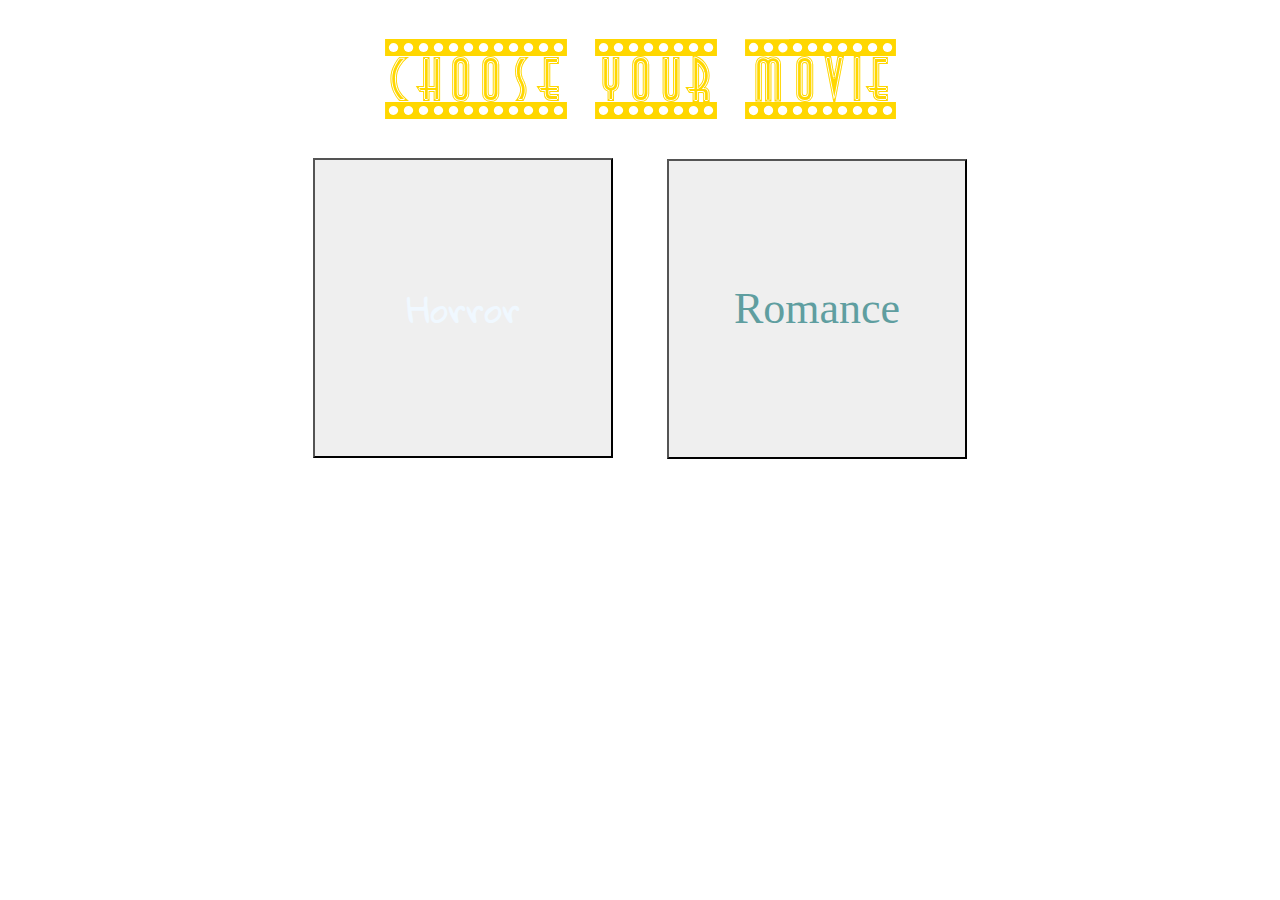
==== index.html @ 40d70248 "home" ====
<!DOCTYPE html>
<html>
    <head>
        <title>Home</title>
        <link rel="stylesheet" href="style.css">
        <script type="text/javascript" src="script.js"></script>
    </head>
    <body id="home">
        <h1>Choose Your Movie </h1>
<button class="fpage" id="horror">Horror</button>
<button class="fpage" id="romance">Romance</button>
</html>
---- style.css ----
#home{
    background-image:url("https://d2v9y0dukr6mq2.cloudfront.net/video/thumbnail/RJZZIy2/movie-theater-cloth-curtains-open_v1nh4alzz__F0003.png");
    background-repeat:no-repeat;
    background-size:cover;
    text-align:center;
}
#buttons{
display:flex;
justify-content:center;
}
.fpage{
    text-align:center;
    width:300px;
    height:300px;
    font-size:18pt;
}

 @font-face {
  font-family: "scaryFont";
  src: url(GloriaHallelujah.ttf);
}
#horror{
background-image:url("https://cdn1us.denofgeek.com/sites/denofgeekus/files/2016/10/tales-from-the-crypt-comics.png");
background-repeat:no-repeat;
background-size:cover;
font-family:scaryFont;
color:aliceblue;
font-size:36px;
}
 @font-face {
  font-family: "showtimeFont";
  src: url(Showtime.ttf);
}

 h1 {
    text-align: center;
    font-family:showtimeFont;
    font-size:60px;
    color:gold;
    }

@font-face {
font-family: "romanticFont";
src: url(Pacifico-Regular.ttf);
}
#romance{
background-image:url("https://previews.123rf.com/images/sapunkele/sapunkele1610/sapunkele161000022/63718277-pop-art-beautiful-woman-and-man-kissing-cartoon-romantic-couple-in-love-vintage-advertising-poster-f.jpg");
background-size:cover;
background-repeat: no-repeat;
margin-left:50px;
font-family:romanticFont;
color: cadetblue;
font-size:44px;
}
#screen{
    border:gold dotted 2px;
}
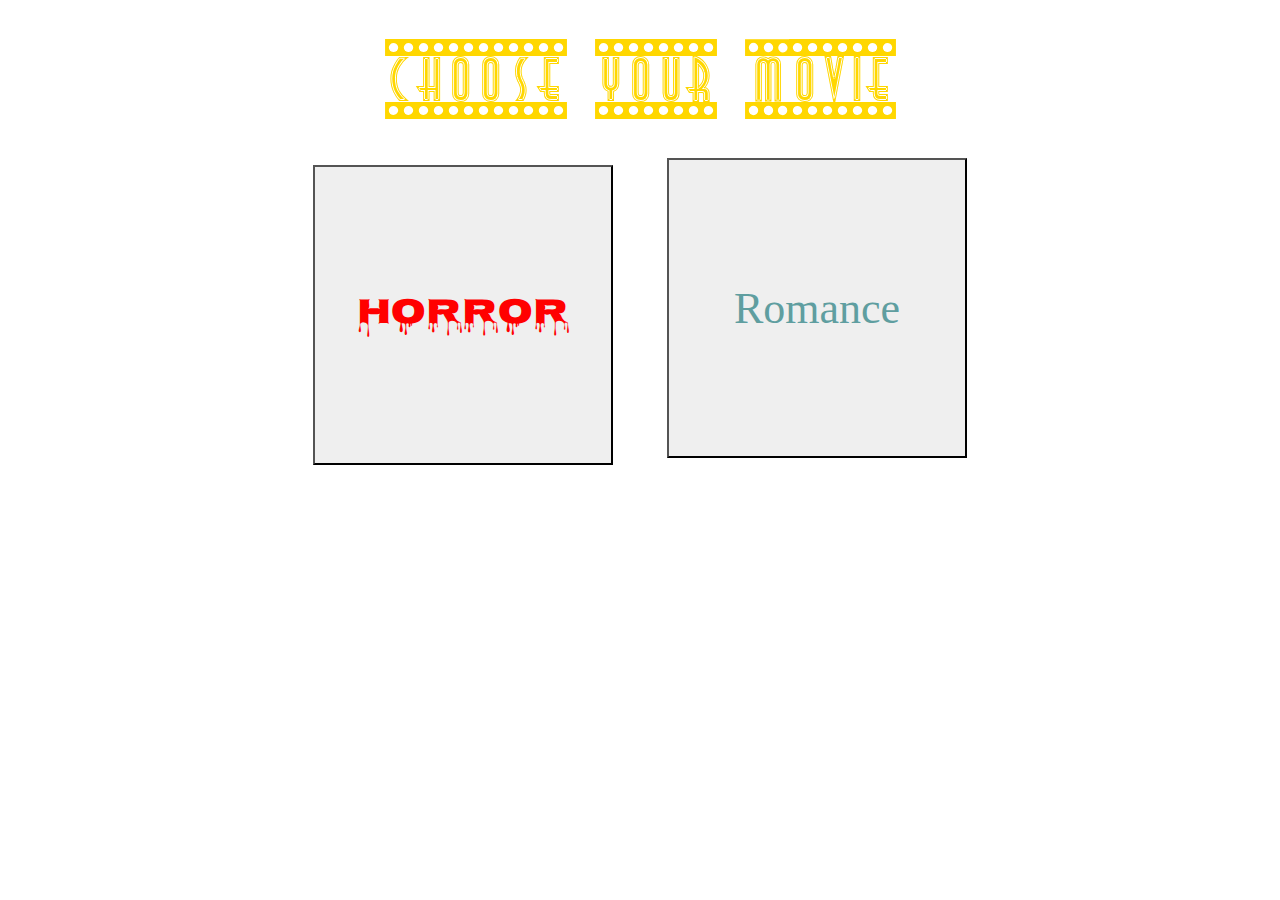
==== commit ca9b8430: "DidSceneOne" ====
--- a/index.html
+++ b/index.html
@@ -3,10 +3,17 @@
     <head>
         <title>Home</title>
         <link rel="stylesheet" href="style.css">
-        <script type="text/javascript" src="script.js"></script>
+        <script src="jquery.js"></script>
+       <script src="script.js"></script>
+       <link href="https://fonts.googleapis.com/css?family=Nosifer&display=swap" rel="stylesheet">
     </head>
     <body id="home">
         <h1>Choose Your Movie </h1>
-<button class="fpage" id="horror">Horror</button>
-<button class="fpage" id="romance">Romance</button>
+<button class="fpage" onclick="window.location.href='horror.html'" id="horror">Horror</button>
+<button class="fpage" onclick="window.location.href='romance.html'" id="romance">Romance</button>
+</body>
+<script src="https://ajax.googleapis.com/ajax/libs/jquery/2.1.1/jquery.min.js"></script>
+    <script src='js/script.js'></script>
+    <script src="script.js" async defer> </script>
+        <script type="text/javascript" src="script.js"></script>
 </html>--- a/style.css
+++ b/style.css
@@ -15,16 +15,12 @@
     font-size:18pt;
 }
 
- @font-face {
-  font-family: "scaryFont";
-  src: url(GloriaHallelujah.ttf);
-}
 #horror{
-background-image:url("https://cdn1us.denofgeek.com/sites/denofgeekus/files/2016/10/tales-from-the-crypt-comics.png");
+background-image:url("https://www.amnesty.org/remote.axd/aineupstrmediaprd.blob.core.windows.net/media/8132/191051_an_empty_chair_and_hanging_light_bulb_in_a_dark_room_.jpg?center=0.5,0.5&preset=fixed_1200_630");
 background-repeat:no-repeat;
 background-size:cover;
-font-family:scaryFont;
-color:aliceblue;
+font-family: 'Nosifer', cursive;
+color:red;
 font-size:36px;
 }
  @font-face {
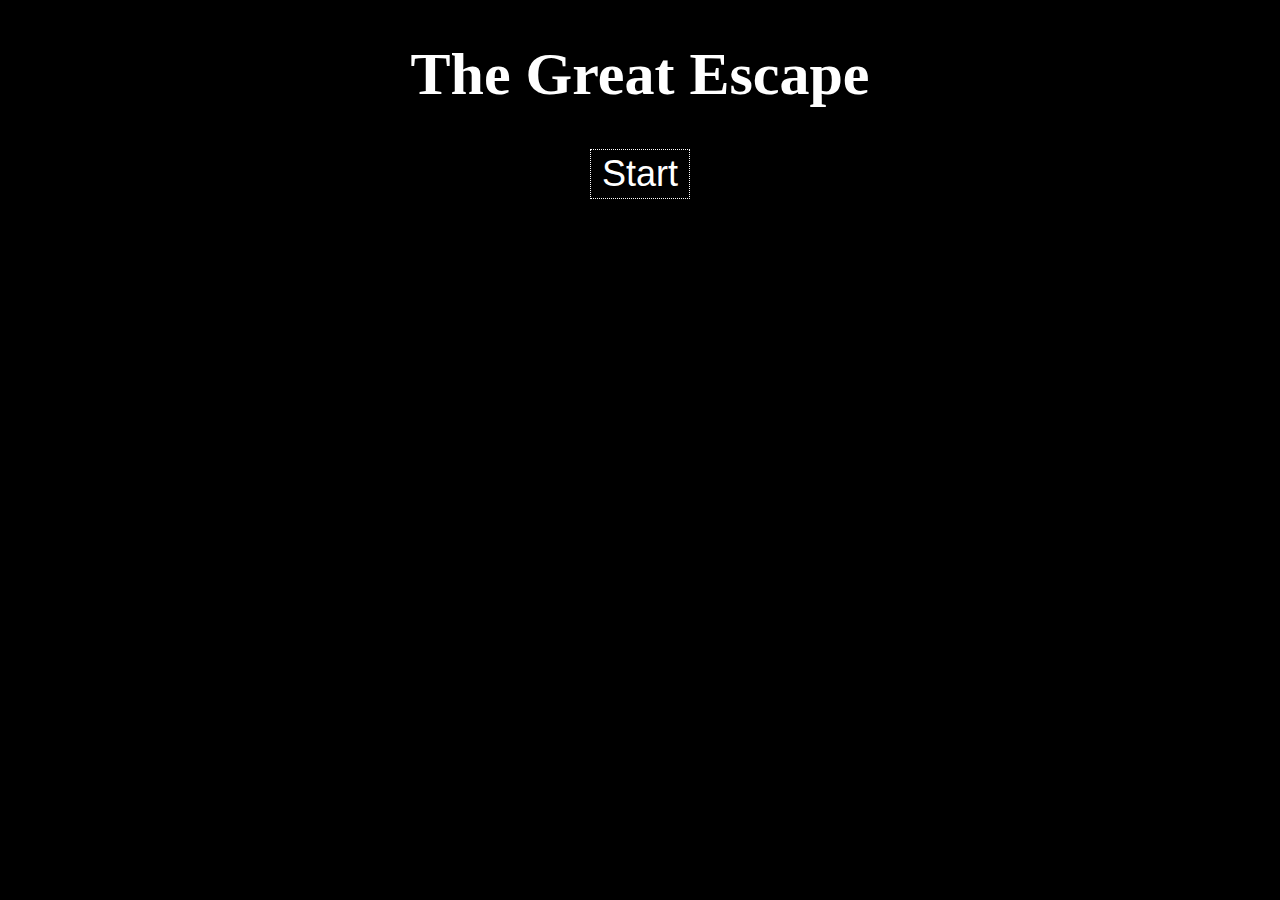
==== commit 01340a9d: "IFinished" ====
--- a/index.html
+++ b/index.html
@@ -6,11 +6,11 @@
         <script src="jquery.js"></script>
        <script src="script.js"></script>
        <link href="https://fonts.googleapis.com/css?family=Nosifer&display=swap" rel="stylesheet">
+       <link href="https://fonts.googleapis.com/css?family=Alex+Brush&display=swap" rel="stylesheet">
     </head>
     <body id="home">
-        <h1>Choose Your Movie </h1>
-<button class="fpage" onclick="window.location.href='horror.html'" id="horror">Horror</button>
-<button class="fpage" onclick="window.location.href='romance.html'" id="romance">Romance</button>
+        <h1  id="title" class="heading">The Great Escape </h1>
+<button class="fpage" onclick="window.location.href='horror.html'" id="horror">Start</button>
 </body>
 <script src="https://ajax.googleapis.com/ajax/libs/jquery/2.1.1/jquery.min.js"></script>
     <script src='js/script.js'></script>
--- a/style.css
+++ b/style.css
@@ -1,8 +1,10 @@
 #home{
-    background-image:url("https://d2v9y0dukr6mq2.cloudfront.net/video/thumbnail/RJZZIy2/movie-theater-cloth-curtains-open_v1nh4alzz__F0003.png");
+    background-color:black;
     background-repeat:no-repeat;
     background-size:cover;
     text-align:center;
+    color:white;
+    
 }
 #buttons{
 display:flex;
@@ -16,38 +18,45 @@
 }
 
 #horror{
-background-image:url("https://www.amnesty.org/remote.axd/aineupstrmediaprd.blob.core.windows.net/media/8132/191051_an_empty_chair_and_hanging_light_bulb_in_a_dark_room_.jpg?center=0.5,0.5&preset=fixed_1200_630");
-background-repeat:no-repeat;
-background-size:cover;
-font-family: 'Nosifer', cursive;
-color:red;
+background-color:black;
+border:white dotted 1px;
+width:100px;
+height:50px;
 font-size:36px;
+color:white;
 }
- @font-face {
-  font-family: "showtimeFont";
-  src: url(Showtime.ttf);
-}
-
- h1 {
+ .heading {
     text-align: center;
     font-family:showtimeFont;
     font-size:60px;
-    color:gold;
     }
 
-@font-face {
-font-family: "romanticFont";
-src: url(Pacifico-Regular.ttf);
+#choices{
+    border:red dotted 2px;
 }
-#romance{
-background-image:url("https://previews.123rf.com/images/sapunkele/sapunkele1610/sapunkele161000022/63718277-pop-art-beautiful-woman-and-man-kissing-cartoon-romantic-couple-in-love-vintage-advertising-poster-f.jpg");
-background-size:cover;
-background-repeat: no-repeat;
-margin-left:50px;
-font-family:romanticFont;
-color: cadetblue;
-font-size:44px;
+#horrorpage{
+    background-color: black;
+    color:red;
+    text-align: center
 }
-#screen{
-    border:gold dotted 2px;
-}+.btn{
+    background-color: transparent;
+    color:red;
+    font-size:25px;
+    border-color:black;
+}
+
+#romancepage{
+    background-color: pink;
+    color:#f442dc;
+    text-align: center
+}
+.btn2{
+    background-color: transparent;
+    color:#f442dc;
+    font-size:25px;
+    border-color:pink;
+}
+#screen2{
+    border:#f442dc dotted 2px;
+}
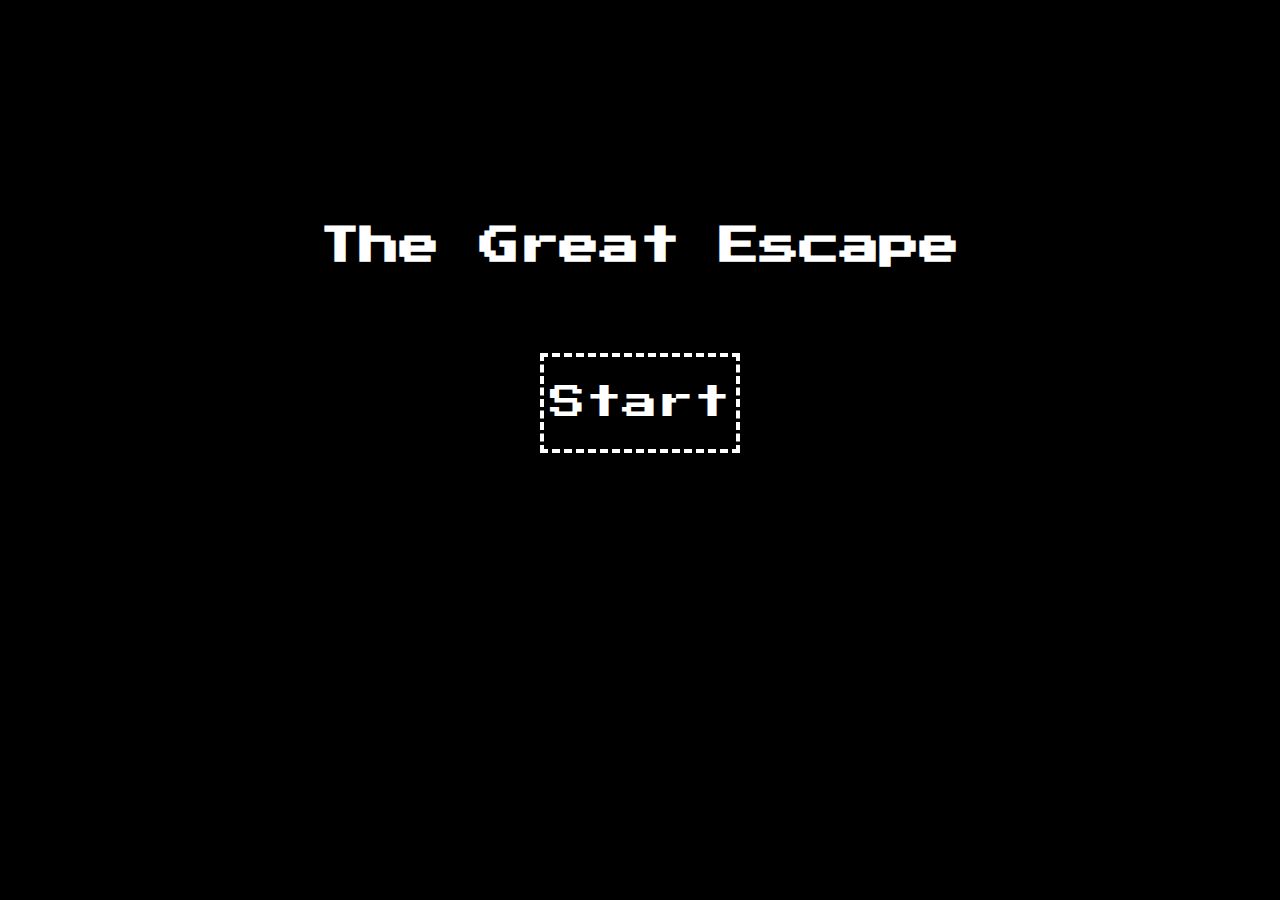
==== commit b9005593: "IntroSound" ====
--- a/index.html
+++ b/index.html
@@ -7,6 +7,8 @@
        <script src="script.js"></script>
        <link href="https://fonts.googleapis.com/css?family=Nosifer&display=swap" rel="stylesheet">
        <link href="https://fonts.googleapis.com/css?family=Alex+Brush&display=swap" rel="stylesheet">
+           <link href="https://fonts.googleapis.com/css?family=Press+Start+2P&display=swap" rel="stylesheet">
+    <embed src="intro.mp3" autostart="true" loop="true" hidden="true">  
     </head>
     <body id="home">
         <h1  id="title" class="heading">The Great Escape </h1>
--- a/style.css
+++ b/style.css
@@ -4,11 +4,14 @@
     background-size:cover;
     text-align:center;
     color:white;
-    
+
 }
 #buttons{
 display:flex;
 justify-content:center;
+}
+#title{
+    margin-top:200px;
 }
 .fpage{
     text-align:center;
@@ -19,16 +22,18 @@
 
 #horror{
 background-color:black;
-border:white dotted 1px;
-width:100px;
-height:50px;
+border:white dashed 4px;
+width:200px;
+height:100px;
 font-size:36px;
 color:white;
+font-family: 'Press Start 2P', cursive;
+margin-top: 60px;
 }
  .heading {
     text-align: center;
-    font-family:showtimeFont;
-    font-size:60px;
+     font-family: 'Press Start 2P', cursive;
+    font-size:40px;
     }
 
 #choices{
@@ -37,13 +42,15 @@
 #horrorpage{
     background-color: black;
     color:red;
-    text-align: center
+    text-align: center;
+    font-family: 'Press Start 2P', cursive;
 }
 .btn{
     background-color: transparent;
     color:red;
     font-size:25px;
     border-color:black;
+     font-family: 'Press Start 2P', cursive;
 }
 
 #romancepage{
@@ -60,3 +67,6 @@
 #screen2{
     border:#f442dc dotted 2px;
 }
+.btn:hover{
+    color:white;
+}
